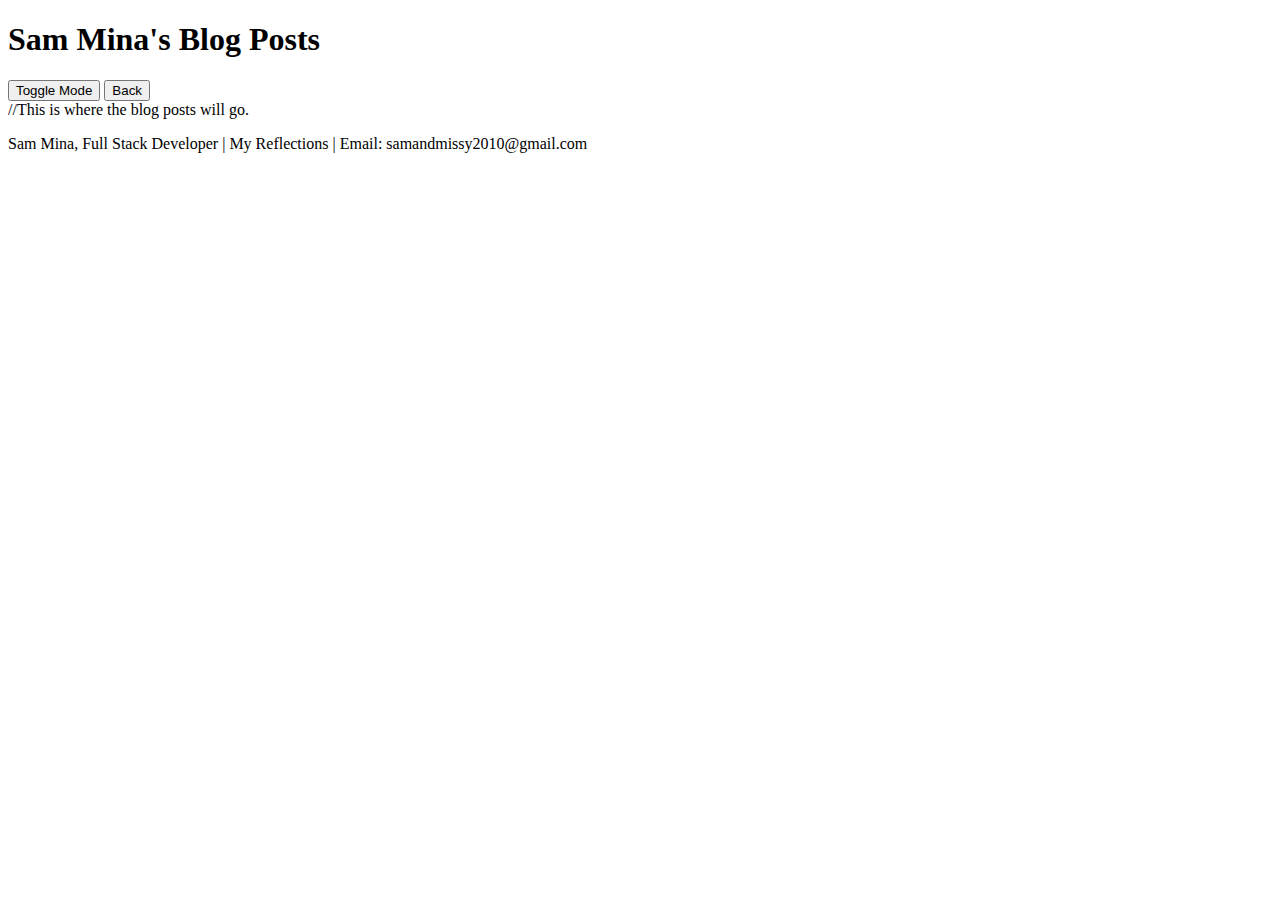
==== my-blog/blog.html @ ed5df917 "Removed duplicate lines in index and wrote the blog html" ====
<!DOCTYPE html>
<html lang="en">
<head>
    <meta charset="UTF-8">
    <meta name="viewport" content="width=device-width, initial-scale=1.0">
    <link rel="stylesheet" href="assets/css/styles.css">
    <link rel="stylesheet" href="assets/css/blog.css">
    <title>Sam Mina's Interactive Blog</title>
</head>
<body>
    <header>
        <h1>Sam Mina's Blog Posts</h1>
        <button id="toggle-mode">Toggle Mode</button>
        <button id="back-button">Back</button>
    </header>
    <main id="blog-posts">
        //This is where the blog posts will go.
    </main>
    <footer>
        <p>Sam Mina, Full Stack Developer | My Reflections | Email: samandmissy2010@gmail.com</p>
    </footer>
    <script src="assets/js/blog.js"></script>
    <script src="assets/js/logic.js"></script>
</body>
</html>
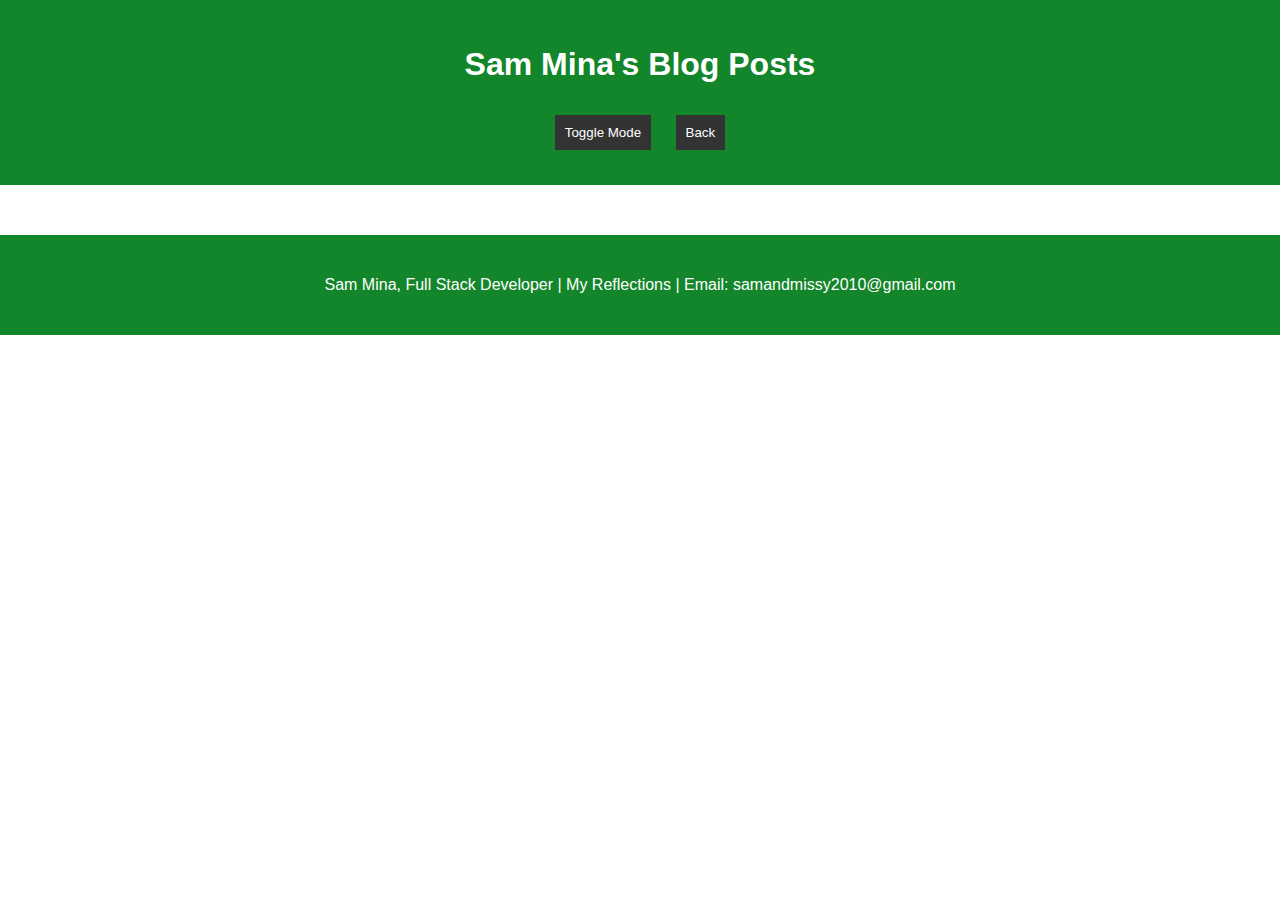
==== commit 12546f58: "Finished coding but need to debug dark mode" ====
--- a/my-blog/blog.html
+++ b/my-blog/blog.html
@@ -14,7 +14,7 @@
         <button id="back-button">Back</button>
     </header>
     <main id="blog-posts">
-        //This is where the blog posts will go.
+        
     </main>
     <footer>
         <p>Sam Mina, Full Stack Developer | My Reflections | Email: samandmissy2010@gmail.com</p>
--- a/my-blog/assets/css/styles.css
+++ b/my-blog/assets/css/styles.css
@@ -0,0 +1,32 @@
+body {
+    font-family: Arial, sans-serif;
+    margin: 0;
+    padding: 0;
+}
+
+header {
+    background-color: #13852a;
+    color: white;
+    padding: 25px;
+    text-align: center;
+}
+
+main {
+    padding: 25px;
+}
+
+footer {
+    background-color: #13852a;
+    color: white;
+    text-align: center;
+    padding: 25px;
+}
+
+.dark-mode {
+    background-color: #222;
+    color: white;
+}
+
+.dark-mode header, .dark-mode footer {
+    background-color: #111;
+}
--- a/my-blog/assets/css/blog.css
+++ b/my-blog/assets/css/blog.css
@@ -0,0 +1,19 @@
+#blog-posts {
+    display: flex;
+    flex-direction: column;
+}
+
+.blog-post {
+    border: 1px solid #ccc;
+    padding: 20px;
+    margin-bottom: 10px;
+}
+
+#toggle-mode, #back-button {
+    margin: 10px;
+    padding: 10px;
+    background-color: #333;
+    color: white;
+    border: none;
+    cursor: pointer;
+}
